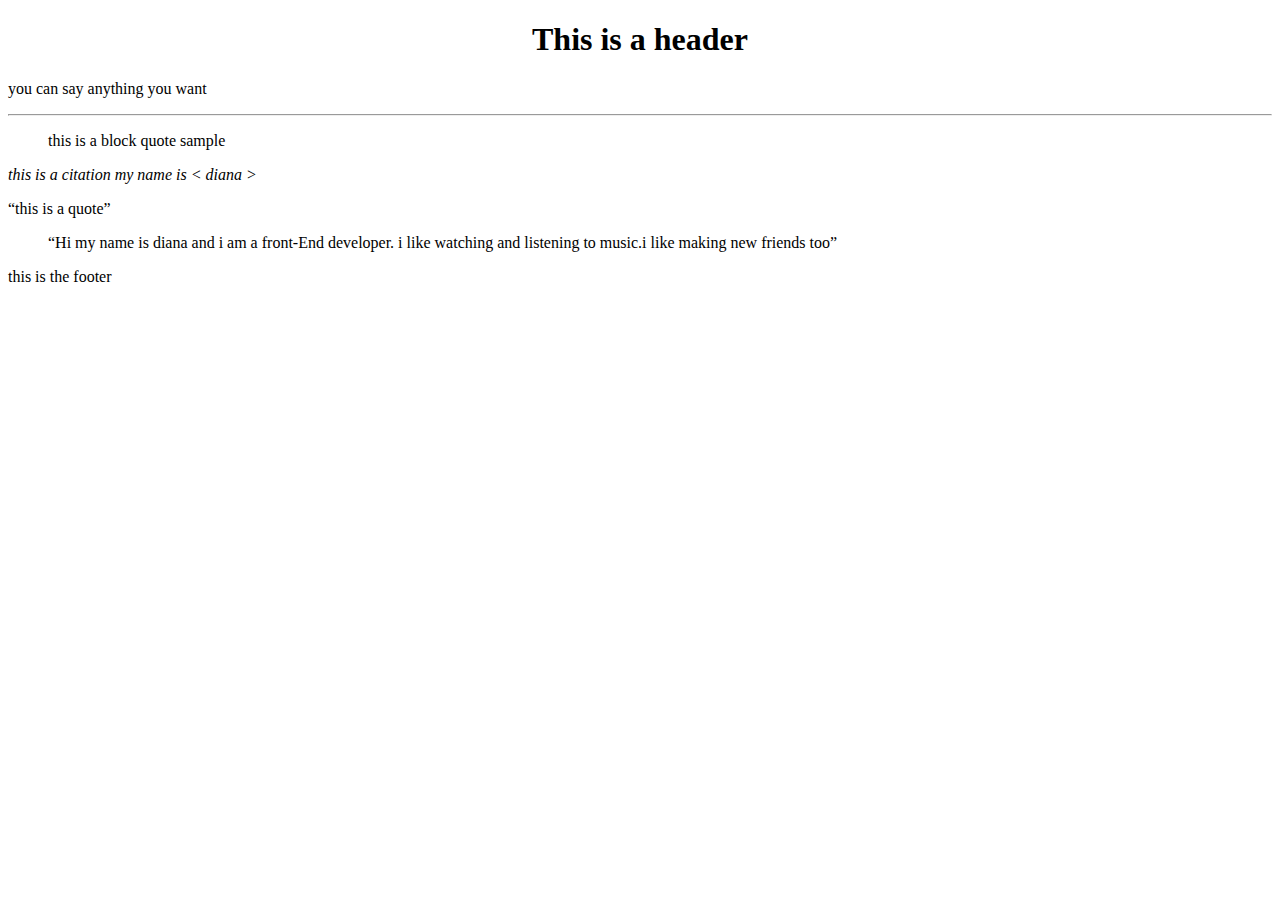
==== PHASE1/Learning/index.html @ 29473b35 "update" ====
<!DOCTYPE html>
<html lang="en">
<head>
    <meta charset="UTF-8">
    <meta http-equiv="X-UA-Compatible" content="IE=edge">
    <meta name="viewport" content="width=device-width, initial-scale=1.0">
    <title>learning</title>
     <link rel=stylesheet type="text/css" href="./index.css"/>
</head>
<body>
    <div>
        <header>
            <h1>This is a header</h1>
            <p>you can say anything you want</p>
        </header>
        <article>
            <hr/>
            <blockquote>
                this is a block quote sample
            </blockquote>
            <cite>this is a citation my name is &lt; diana &gt;
            </cite>
            <p><q>this is a quote</q></p>
            <blockquote>
                <q>Hi my name is diana and i am a front-End developer.
                    i like watching and listening to music.i like making new friends too</q>
            </blockquote>
            
        </article>
        <footer >
            this is the footer
        </footer>
    </div>
</body>
</html>
---- PHASE1/Learning/index.css ----
h1{
    font-family: 'Times New Roman', Times, serif;
    text-align: center;
}
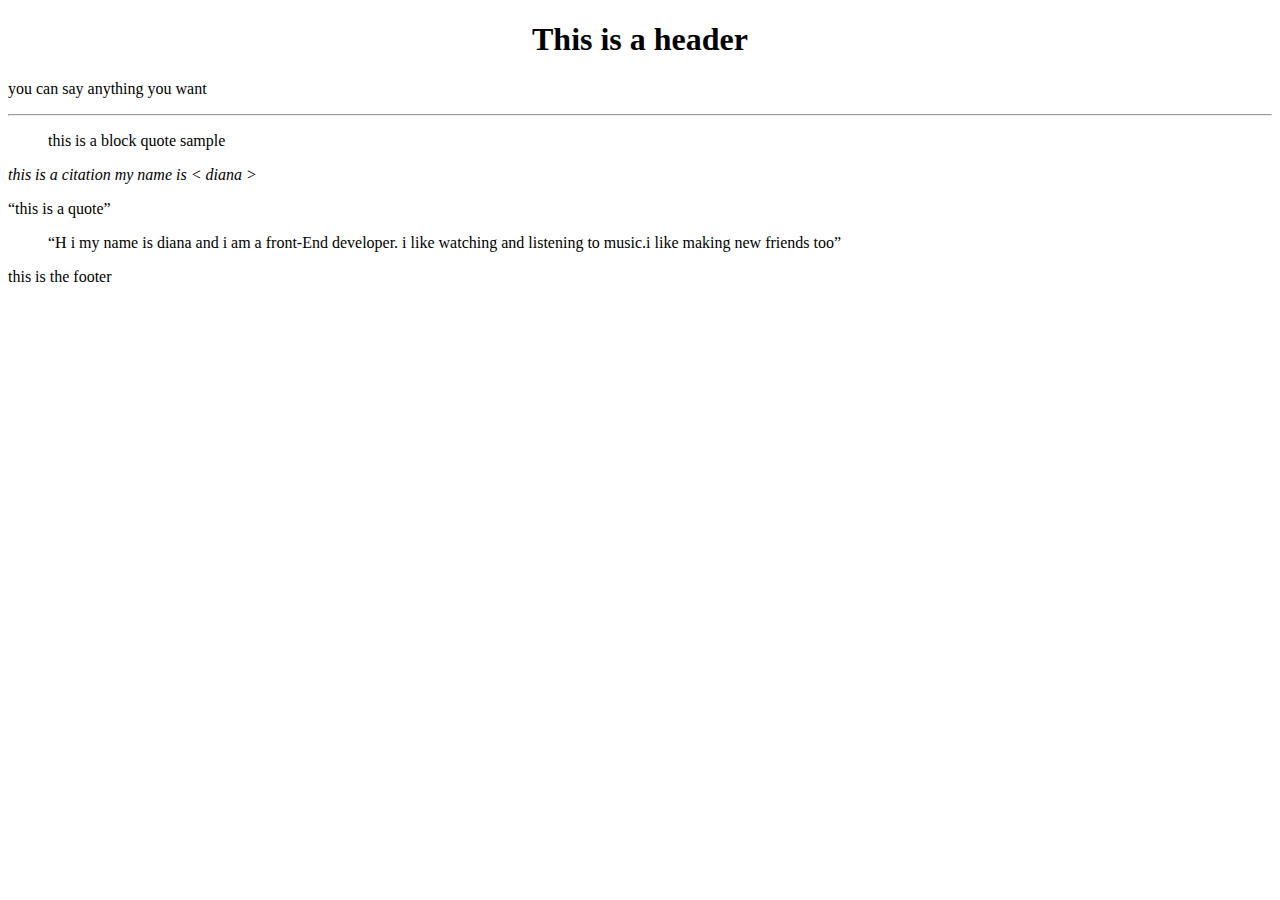
==== commit 26aa97a9: "update" ====
--- a/PHASE1/Learning/index.html
+++ b/PHASE1/Learning/index.html
@@ -22,7 +22,7 @@
             </cite>
             <p><q>this is a quote</q></p>
             <blockquote>
-                <q>Hi my name is diana and i am a front-End developer.
+                <q>H   i my name is diana and i am a front-End developer.
                     i like watching and listening to music.i like making new friends too</q>
             </blockquote>
             
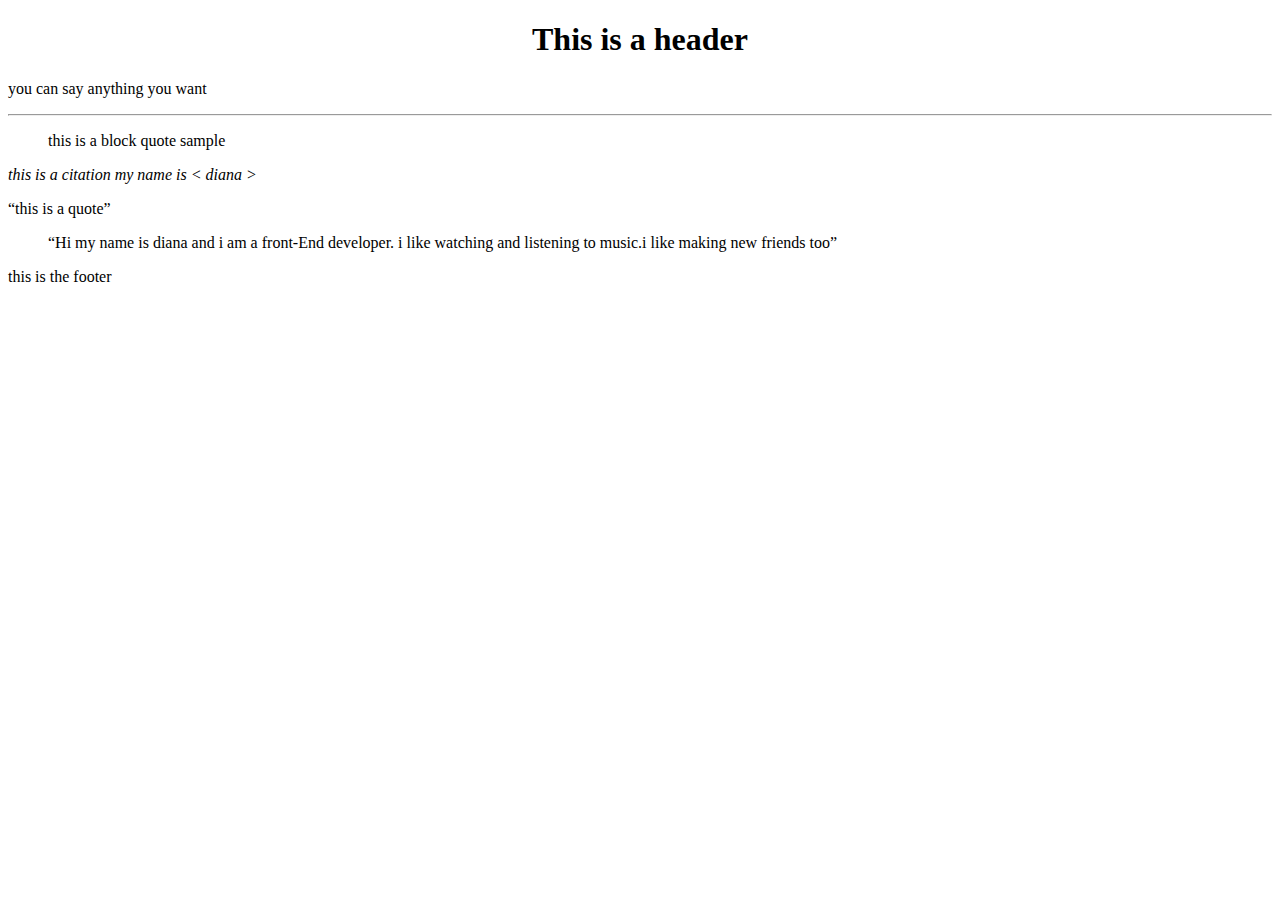
==== commit bc298e29: "update" ====
--- a/PHASE1/Learning/index.html
+++ b/PHASE1/Learning/index.html
@@ -22,7 +22,7 @@
             </cite>
             <p><q>this is a quote</q></p>
             <blockquote>
-                <q>H   i my name is diana and i am a front-End developer.
+                <q>Hi my name is diana and i am a front-End developer.
                     i like watching and listening to music.i like making new friends too</q>
             </blockquote>
             
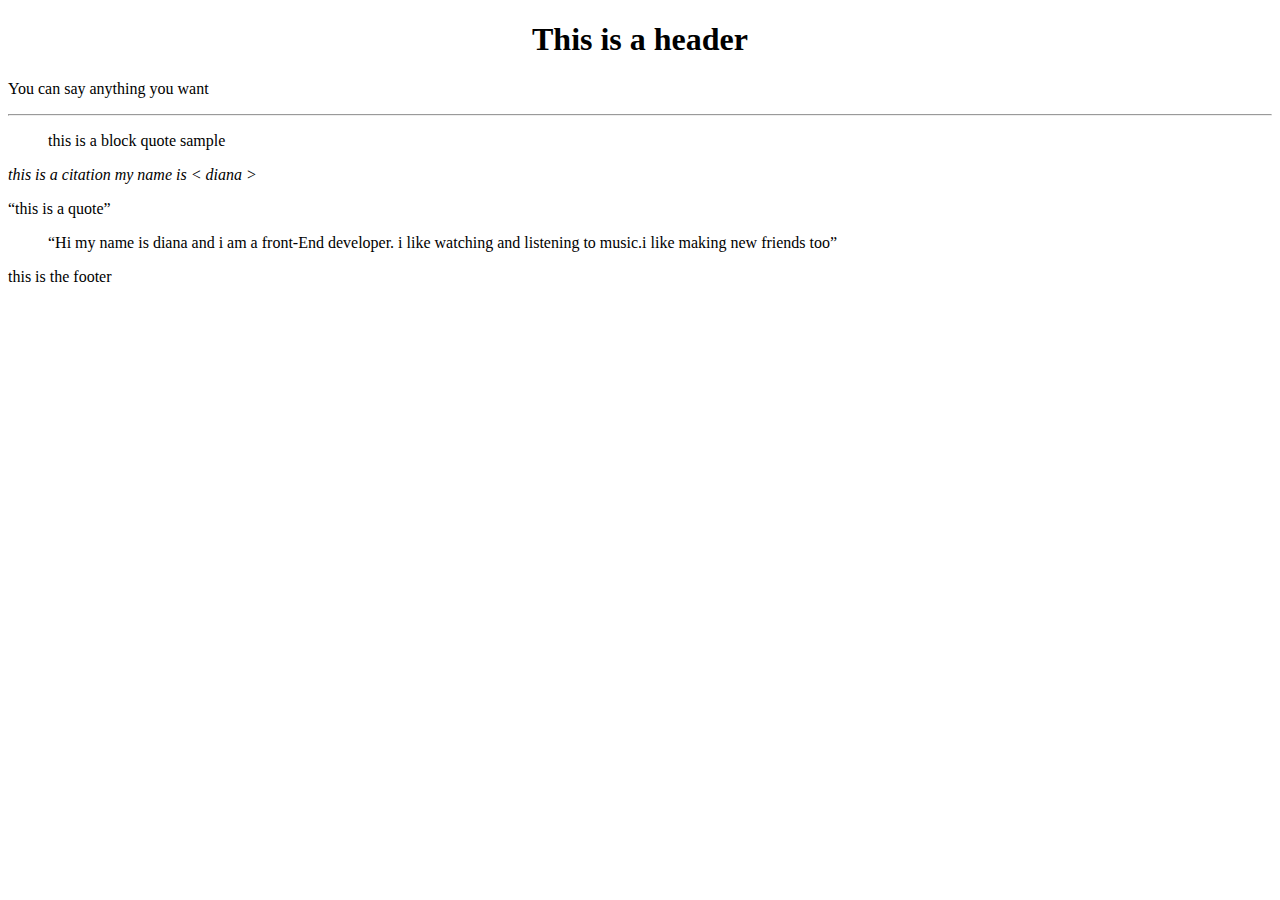
==== commit 50b51c8d: "update" ====
--- a/PHASE1/Learning/index.html
+++ b/PHASE1/Learning/index.html
@@ -11,7 +11,7 @@
     <div>
         <header>
             <h1>This is a header</h1>
-            <p>you can say anything you want</p>
+            <p>You can say anything you want</p>
         </header>
         <article>
             <hr/>
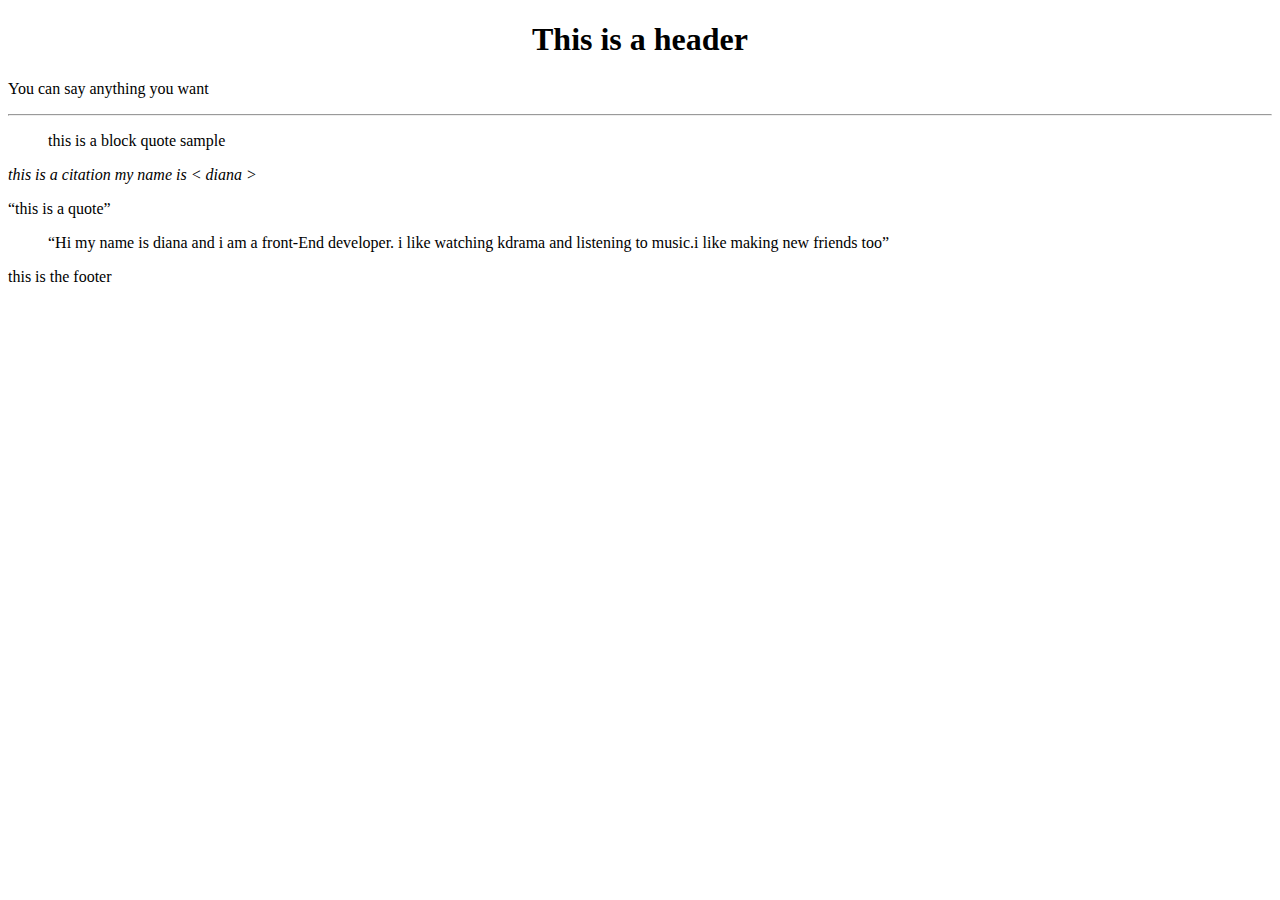
==== commit b5ef503e: "update" ====
--- a/PHASE1/Learning/index.html
+++ b/PHASE1/Learning/index.html
@@ -23,7 +23,7 @@
             <p><q>this is a quote</q></p>
             <blockquote>
                 <q>Hi my name is diana and i am a front-End developer.
-                    i like watching and listening to music.i like making new friends too</q>
+                    i like watching kdrama and listening to music.i like making new friends too</q>
             </blockquote>
             
         </article>
